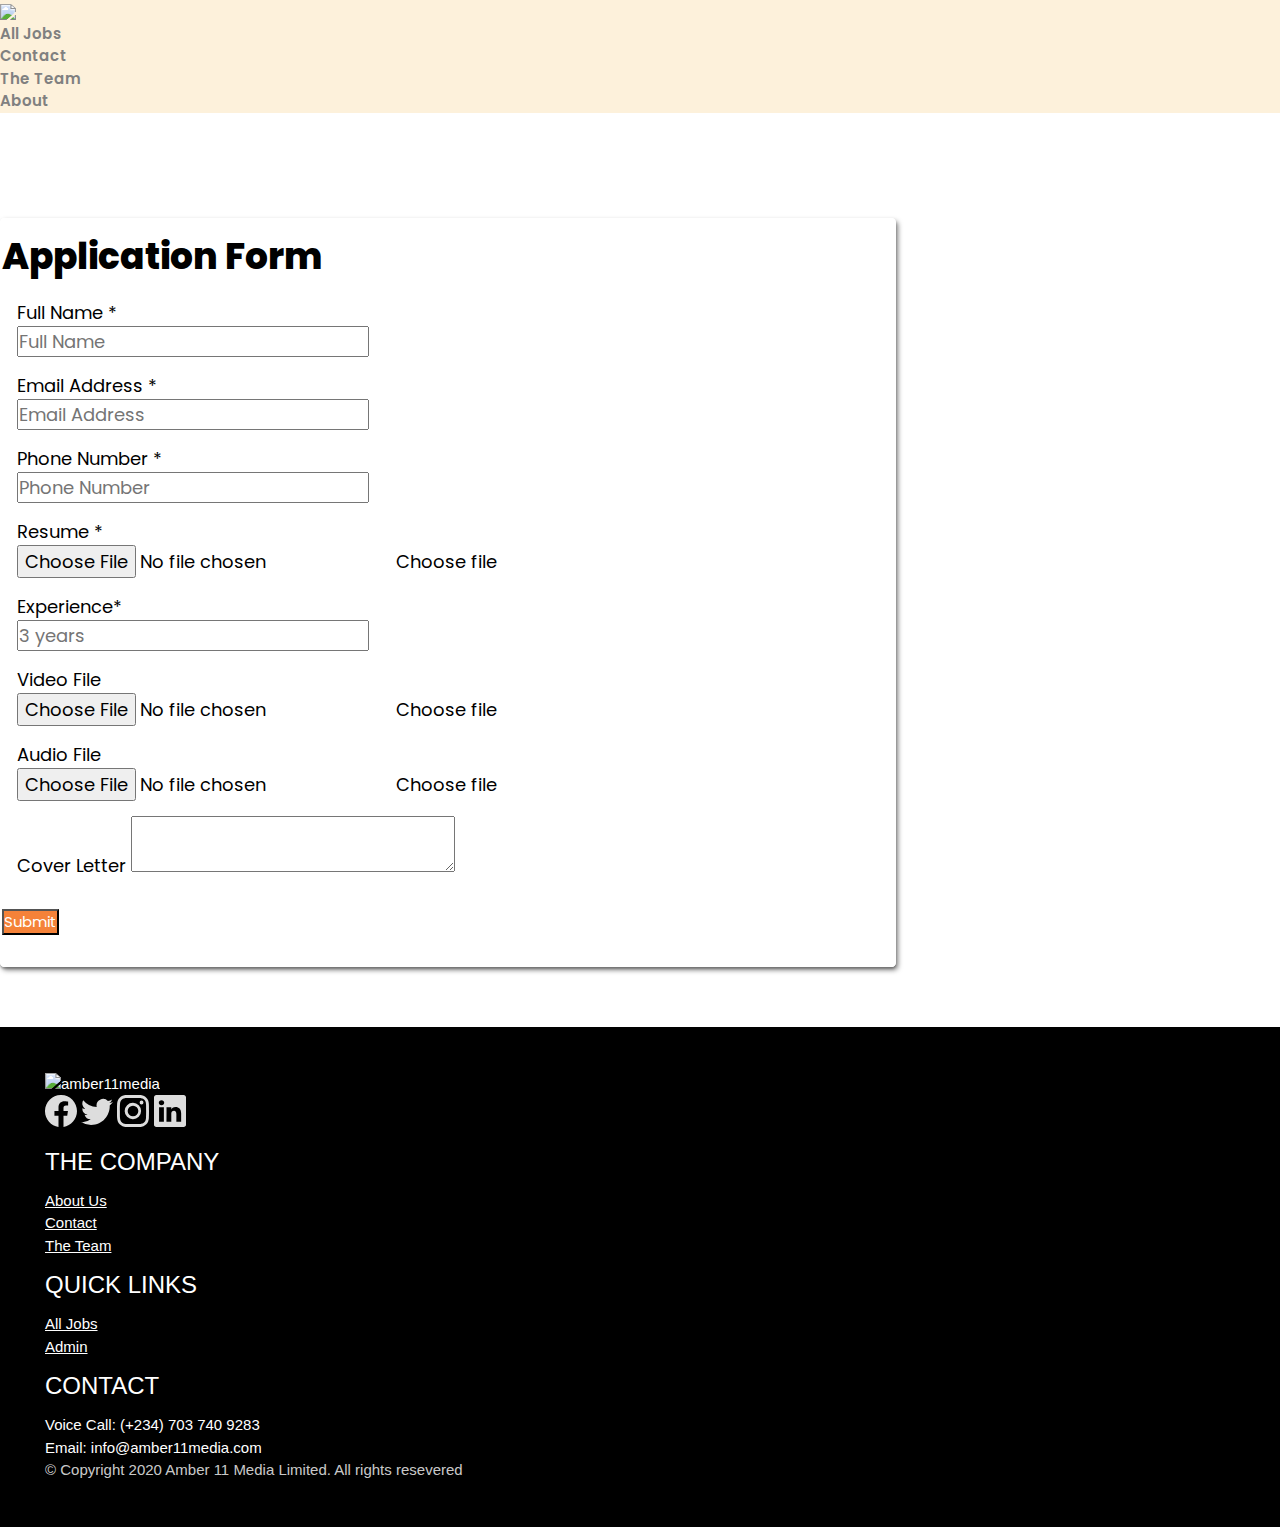
==== apply.html @ 1d9342f6 "first comit" ====
<!DOCTYPE html>
<html lang="en">
<head>
  <meta charset="UTF-8">
  <meta name="viewport" content="width=device-width, initial-scale=1.0">
  <link rel="stylesheet" href="https://cdn.jsdelivr.net/npm/bootstrap@4.6.0/dist/css/bootstrap.min.css" integrity="sha384-B0vP5xmATw1+K9KRQjQERJvTumQW0nPEzvF6L/Z6nronJ3oUOFUFpCjEUQouq2+l" crossorigin="anonymous">
  <link rel="preconnect" href="https://fonts.gstatic.com">
  <link href="https://fonts.googleapis.com/css2?family=Poppins:wght@200;300;400;500;600;700;800;900&display=swap" rel="stylesheet"> 
  <link rel="stylesheet" href="https://www.w3schools.com/w3css/4/w3.css">
  <link rel="stylesheet" href="./scss/styles.css">

  <title>Amber Career List Copy</title>
</head>
<body>
  <!--Navigation-->
  <nav class="navbar navbar-expand-lg fixed-top pl-lg-5 pl-md-5 navbar-light">
    <div class="container">
    <a class="navbar-brand" href="./index.html"><img src="https://www.amber11media.com/uploads/logo-100.jpg"></a>
    <button class="navbar-toggler" type="button" data-toggle="collapse" data-target="#navbarSupportedContent" aria-controls="navbarSupportedContent" aria-expanded="false" aria-label="Toggle navigation">
      <span class="navbar-toggler-icon"></span>
    </button>
    <div class="collapse navbar-collapse justify-content-end pl-lg-5" id="navbarSupportedContent">
      <ul class="nav">
        <li class="nav-item ">
          <a class="nav-link" href="./index.html">All Jobs</a>
        </li>
        <li class="nav-item">
          <a class="nav-link" href="#">Contact</a>
        </li>
        <li class="nav-item">
          <a class="nav-link" href="#">The Team</a>
        </li>
        <li class="nav-item">
          <a class="nav-link" href="#">About</a>
        </li>
      </ul>
    </div>
  </div>
  </nav>

  <!--Application Form-->
  <div class="card apply-card mx-auto px-lg-5 py-lg-4 px-md-4  py-md-4 px-sm-0 py-sm-3">

    <div class="applycard-main">
      <h1 class="applycard-title">Application Form</h1>
      <div class="applycard-form ">
          <form>
              <div class="form-row">
              <div class=" form-group col-md-5 col-sm-12">
              <label for="fname">Full Name <span class="text-danger">*</span></label><br>
              <input type="text" class="form-control" placeholder="Full Name">
                        </div>
            <div class=" form-group col-md-5 col-sm-12">
                <label for="email">Email Address <span class="text-danger">*</span></label><br>
                <input type="email" class="form-control" placeholder="Email Address">
                          </div>
              <div class=" form-group col-md-5 col-sm-12" >
                <label for="phone">Phone Number <span class="text-danger">*</span></label><br>
                <input type="number" class="form-control" placeholder="Phone Number">
                          </div>
              <div class="form-group col-md-5 col-sm-12">
                <label for="resume">Resume <span class="text-danger">*</span></label><br>
                    <div class="custom-file">
                <input type="file" class="custom-file-input" id="validatedCustomFile" required>
                <label class="custom-file-label" for="validatedCustomFile">Choose file</label></div>
              </div>
            <div class=" form-group col-md-5 col-sm-12">
                <label for="experience">Experience<span class="text-danger">*</span></label><br>
                <input type="text" class="form-control" placeholder="3 years">
           </div>
           
          <div class="form-group col-md-5 col-sm-12">
            <label for="video">Video File</label><br>
                <div class="custom-file">
            <input type="file" class="custom-file-input" id="validatedCustomFile" required>
            <label class="custom-file-label" for="validatedCustomFile">Choose file</label></div>
          </div>
          <div class="form-group col-md-5 col-sm-12">
            <label for="audio">Audio File</label><br>
                <div class="custom-file">
            <input type="file" class="custom-file-input" id="validatedCustomFile" required>
            <label class="custom-file-label" for="validatedCustomFile">Choose file</label></div>
          </div>
          <div class=" form-group col-md-5 col-sm-12">
            <label for="validationTextarea">Cover Letter</label>
            <textarea class="form-control" id="validationTextarea"></textarea>    
           </div>
        </div>
           <div class="text-center mr-lg-4 btn-apply">
               <input class=" btn  px-5 py-2 " type="submit" placeholder="Submit">
           </div>
          </form>
      </div>
      </div>
      </div>





<!--Footer-->
<footer class=" footer">
    <div class="container">
      <div class="row">
        <div class="col-lg-3 col-md-4 col-sm-12  text-center py-3">
          <img src="https://www.amber11media.com/uploads/logo-195.jpg" alt="amber11media"> 
          <div class="fonts mt-3 pl-lg-3 text-center">
            <svg xmlns="http://www.w3.org/2000/svg" width="32" height="32" fill="currentColor" class="bi bi-facebook" viewBox="0 0 16 16">
  <path d="M16 8.049c0-4.446-3.582-8.05-8-8.05C3.58 0-.002 3.603-.002 8.05c0 4.017 2.926 7.347 6.75 7.951v-5.625h-2.03V8.05H6.75V6.275c0-2.017 1.195-3.131 3.022-3.131.876 0 1.791.157 1.791.157v1.98h-1.009c-.993 0-1.303.621-1.303 1.258v1.51h2.218l-.354 2.326H9.25V16c3.824-.604 6.75-3.934 6.75-7.951z"></path>
  </svg>
     <svg xmlns="http://www.w3.org/2000/svg" width="32" height="32" fill="currentColor" class="bi bi-twitter" viewBox="0 0 16 16">
      <path d="M5.026 15c6.038 0 9.341-5.003 9.341-9.334 0-.14 0-.282-.006-.422A6.685 6.685 0 0 0 16 3.542a6.658 6.658 0 0 1-1.889.518 3.301 3.301 0 0 0 1.447-1.817 6.533 6.533 0 0 1-2.087.793A3.286 3.286 0 0 0 7.875 6.03a9.325 9.325 0 0 1-6.767-3.429 3.289 3.289 0 0 0 1.018 4.382A3.323 3.323 0 0 1 .64 6.575v.045a3.288 3.288 0 0 0 2.632 3.218 3.203 3.203 0 0 1-.865.115 3.23 3.23 0 0 1-.614-.057 3.283 3.283 0 0 0 3.067 2.277A6.588 6.588 0 0 1 .78 13.58a6.32 6.32 0 0 1-.78-.045A9.344 9.344 0 0 0 5.026 15z"></path>
    </svg>
    <svg xmlns="http://www.w3.org/2000/svg" width="32" height="32" fill="currentColor" class="bi bi-instagram" viewBox="0 0 16 16">
      <path d="M8 0C5.829 0 5.556.01 4.703.048 3.85.088 3.269.222 2.76.42a3.917 3.917 0 0 0-1.417.923A3.927 3.927 0 0 0 .42 2.76C.222 3.268.087 3.85.048 4.7.01 5.555 0 5.827 0 8.001c0 2.172.01 2.444.048 3.297.04.852.174 1.433.372 1.942.205.526.478.972.923 1.417.444.445.89.719 1.416.923.51.198 1.09.333 1.942.372C5.555 15.99 5.827 16 8 16s2.444-.01 3.298-.048c.851-.04 1.434-.174 1.943-.372a3.916 3.916 0 0 0 1.416-.923c.445-.445.718-.891.923-1.417.197-.509.332-1.09.372-1.942C15.99 10.445 16 10.173 16 8s-.01-2.445-.048-3.299c-.04-.851-.175-1.433-.372-1.941a3.926 3.926 0 0 0-.923-1.417A3.911 3.911 0 0 0 13.24.42c-.51-.198-1.092-.333-1.943-.372C10.443.01 10.172 0 7.998 0h.003zm-.717 1.442h.718c2.136 0 2.389.007 3.232.046.78.035 1.204.166 1.486.275.373.145.64.319.92.599.28.28.453.546.598.92.11.281.24.705.275 1.485.039.843.047 1.096.047 3.231s-.008 2.389-.047 3.232c-.035.78-.166 1.203-.275 1.485a2.47 2.47 0 0 1-.599.919c-.28.28-.546.453-.92.598-.28.11-.704.24-1.485.276-.843.038-1.096.047-3.232.047s-2.39-.009-3.233-.047c-.78-.036-1.203-.166-1.485-.276a2.478 2.478 0 0 1-.92-.598 2.48 2.48 0 0 1-.6-.92c-.109-.281-.24-.705-.275-1.485-.038-.843-.046-1.096-.046-3.233 0-2.136.008-2.388.046-3.231.036-.78.166-1.204.276-1.486.145-.373.319-.64.599-.92.28-.28.546-.453.92-.598.282-.11.705-.24 1.485-.276.738-.034 1.024-.044 2.515-.045v.002zm4.988 1.328a.96.96 0 1 0 0 1.92.96.96 0 0 0 0-1.92zm-4.27 1.122a4.109 4.109 0 1 0 0 8.217 4.109 4.109 0 0 0 0-8.217zm0 1.441a2.667 2.667 0 1 1 0 5.334 2.667 2.667 0 0 1 0-5.334z"></path>
    </svg>
    <svg xmlns="http://www.w3.org/2000/svg" width="32" height="32" fill="currentColor" class="bi bi-linkedin" viewBox="0 0 16 16">
      <path d="M0 1.146C0 .513.526 0 1.175 0h13.65C15.474 0 16 .513 16 1.146v13.708c0 .633-.526 1.146-1.175 1.146H1.175C.526 16 0 15.487 0 14.854V1.146zm4.943 12.248V6.169H2.542v7.225h2.401zm-1.2-8.212c.837 0 1.358-.554 1.358-1.248-.015-.709-.52-1.248-1.342-1.248-.822 0-1.359.54-1.359 1.248 0 .694.521 1.248 1.327 1.248h.016zm4.908 8.212V9.359c0-.216.016-.432.08-.586.173-.431.568-.878 1.232-.878.869 0 1.216.662 1.216 1.634v3.865h2.401V9.25c0-2.22-1.184-3.252-2.764-3.252-1.274 0-1.845.7-2.165 1.193v.025h-.016a5.54 5.54 0 0 1 .016-.025V6.169h-2.4c.03.678 0 7.225 0 7.225h2.4z"></path>
    </svg>
  </div>
        </div>
  
        <div class="col-lg-3 col-md-4 col-sm-6 text-center py-3">
          <h3>THE COMPANY</h3> 
          <ul class="d-flex">
            <li>
              <a href="#"> About Us </a>
            </li>
            <li>
              <a href="#"> Contact </a>
            </li>
            <li>
              <a href="#"> The Team </a>
            </li>
          </ul>
        </div>
  
        <div class="col-lg-3 col-md-4 col-sm-6 text-center py-3">
          <h3> QUICK LINKS</h3> 
          <ul class="d-flex">
            <li>
              <a href="#"> All Jobs  </a>
            </li>
            <li>
              <a href="#"> Admin </a>
            </li>
          </ul> </div>
  
        <div class="col-lg-3 col-md-12 col-sm-12 py-3 text-center"> 
          <h3>CONTACT</h3>
          <p>Voice Call: (+234) 703 740 9283</p>
          <p>Email: info@amber11media.com</p>
        </div>
      </div>
    </div>
    <div class="copyright">
      <p class="text-center mt-5 copyright" style="color: rgba(255, 255, 255, 0.8)">
        © Copyright 2020 Amber 11 Media Limited. All rights resevered
      </p>
    </div>
  </footer>

  <script src="https://code.jquery.com/jquery-3.5.1.slim.min.js" integrity="sha384-DfXdz2htPH0lsSSs5nCTpuj/zy4C+OGpamoFVy38MVBnE+IbbVYUew+OrCXaRkfj" crossorigin="anonymous"></script>
<script src="https://cdn.jsdelivr.net/npm/bootstrap@4.6.0/dist/js/bootstrap.bundle.min.js" integrity="sha384-Piv4xVNRyMGpqkS2by6br4gNJ7DXjqk09RmUpJ8jgGtD7zP9yug3goQfGII0yAns" crossorigin="anonymous"></script>
</body>
</html>
---- scss/styles.css ----
.navbar {
  background: #FDF1DB;
}

.navbar .container {
  margin: 0;
  padding: 0;
}

.navbar .navbar-toggler {
  border: none;
  line-height: 1.5;
}

.navbar .nav-item.active a {
  color: #f58239;
}

.navbar .nav-link {
  text-decoration: none;
  color: gray;
  font-weight: 600;
  font-size: 1rem;
  padding-right: 1.7rem;
  font-family: "Poppins", sans-serif;
}

.navbar .nav-link:hover {
  color: #f58239;
}

@media screen and (max-width: 768px) {
  .nav {
    flex-direction: column;
    align-items: center;
  }
  .nav-link {
    margin: .8rem 0;
  }
}

.main-container {
  min-height: 70vh;
  background: url(https://images.unsplash.com/photo-1472289065668-ce650ac443d2?ixlib=rb-1.2.1&ixid=MXwxMjA3fDB8MHxwaG90by1wYWdlfHx8fGVufDB8fHw%3D&auto=format&fit=crop&w=1500&q=80);
  background-repeat: no-repeat;
  background-size: cover;
  margin-top: 4.3em;
}

.main-container .main-inner {
  display: flex;
  flex-direction: column;
  align-items: center;
  justify-content: center;
  min-height: 70vh;
}

.main-container .dark-overlay {
  background-color: rgba(0, 0, 0, 0.2);
  position: absolute;
  top: 0;
  left: 0;
  width: 100%;
  min-height: 70vh;
  margin-top: 4.3em;
}

.main-container .main-header {
  font-family: "Poppins", sans-serif;
  font-weight: 800;
  font-size: 5rem;
  margin-bottom: 1.5rem;
}

.main-container #jobSearch {
  width: 26em;
  padding: .8em;
  border-radius: .2rem;
  border: white solid 1px;
}

.main-container .btn {
  font-family: "Poppins", sans-serif;
  font-weight: 700;
  background-color: #e7600c;
  margin-left: 1.5rem;
  padding: 0 4rem;
  border-radius: .2rem;
}

@media screen and (max-width: 1024.98px) {
  .main-container {
    min-height: 40vh;
  }
  .main-container .main-inner {
    min-height: 40vh;
  }
  .main-container .dark-overlay {
    min-height: 40vh;
  }
  .main-container .main-header {
    font-size: 4.3rem;
    font-weight: 700;
  }
  .main-container #jobSearch {
    width: 22em;
    padding: .7em;
    border-radius: .2rem;
    border: white solid 1px;
  }
  .main-container .btn {
    font-family: "Poppins", sans-serif;
    font-weight: 600;
    background-color: #e7600c;
    margin-left: 1.5rem;
    padding: 0 3rem;
    border-radius: .2rem;
  }
}

@media screen and (max-width: 576.98px) {
  .main-container {
    min-height: 70vh;
  }
  .main-container .main-inner {
    min-height: 70vh;
  }
  .main-container .dark-overlay {
    min-height: 70vh;
  }
  .main-container .main-header {
    font-size: 3.5rem;
    font-weight: 700;
    line-height: 1.2;
  }
  .main-container #jobSearch {
    width: 22em;
    padding: .6em;
    border-radius: .2rem;
    border: white solid 1px;
  }
  .main-container .btn {
    font-family: "Poppins", sans-serif;
    font-weight: 600;
    background-color: #e7600c;
    margin-top: 1.5rem;
    margin-left: 0;
    padding: .6rem;
    width: 22em;
    border-radius: .2rem;
  }
}

@media screen and (max-width: 480.98px) {
  .main-container {
    min-height: 70vh;
  }
  .main-container .main-inner {
    min-height: 70vh;
  }
  .main-container .dark-overlay {
    min-height: 70vh;
  }
  .main-container .main-header {
    font-size: 3.2rem;
    font-weight: 700;
    line-height: 1.2;
  }
  .main-container #jobSearch {
    width: 18em;
    padding: .6em;
    border-radius: .2rem;
    border: white solid 1px;
  }
  .main-container .btn {
    font-family: "Poppins", sans-serif;
    font-weight: 600;
    background-color: #e7600c;
    margin-top: 1.5rem;
    margin-left: 0;
    padding: .6rem;
    width: 18em;
    border-radius: .2rem;
  }
}

@media screen and (max-width: 290px) {
  .main-container {
    min-height: 70vh;
  }
  .main-container .main-inner {
    min-height: 70vh;
  }
  .main-container .dark-overlay {
    min-height: 70vh;
  }
  .main-container .main-header {
    font-size: 3.5rem;
    font-weight: 700;
    line-height: 1.2;
  }
  .main-container #jobSearch {
    width: 15em;
    padding: .6em;
    border-radius: .2rem;
    border: white solid 1px;
  }
  .main-container .btn {
    font-family: "Poppins", sans-serif;
    font-weight: 600;
    background-color: #e7600c;
    margin-top: 1.5rem;
    margin-left: 0;
    padding: .6rem;
    width: 15em;
    border-radius: .2rem;
  }
}

h1 {
  font-family: "Poppins", sans-serif;
  font-weight: 800;
}

.card {
  margin: 1rem;
  height: 12rem;
  width: 18rem;
  border-radius: .3rem;
  border: 2px solid white;
  box-shadow: 1px 2px 2px rgba(0, 0, 0, 0.1), 0 3px 5px rgba(0, 0, 0, 0.1);
}

.card .card-text {
  font-family: "Poppins", sans-serif;
  font-weight: 800;
}

.card .job-time {
  font-family: "Poppins", sans-serif;
  font-weight: 800;
  border-radius: .4rem;
  color: #007cba;
  background-color: rgba(0, 124, 186, 0.3);
}

.card .job-times {
  font-family: "Poppins", sans-serif;
  font-weight: 800;
  border-radius: .4rem;
  color: #f58239;
  background-color: rgba(231, 96, 12, 0.3);
}

@media screen and (max-width: 1000px) {
  .card {
    width: 20rem;
  }
}

@media screen and (max-width: 650px) {
  .card {
    width: 15rem;
  }
}

@media screen and (max-width: 290px) {
  .card {
    width: 12rem;
  }
}

.pagination .page-item {
  padding: 0 .3rem;
}

.page-item.active .page-link {
  z-index: 3;
  color: #fff;
  background-color: #007cba;
  border-color: #007cba;
}

.page-link {
  font-family: "Poppins", sans-serif;
  border-radius: .2rem;
  border-color: gray;
  font-size: .8rem;
  padding: .5rem .7rem;
  color: gray;
}

footer {
  padding: 3rem;
  background-color: black;
  color: white;
}

footer img {
  height: 100px;
  width: 170px;
  object-fit: cover;
}

footer svg {
  color: rgba(233, 233, 233, 0.95);
}

footer ul {
  flex-direction: column;
}

footer li {
  list-style: none;
}

footer li a {
  color: white;
}

.full-card {
  margin: 5rem 0 4rem 0;
  width: 80%;
  height: fit-content;
  border-radius: .3rem;
  border: 2px solid white;
  box-shadow: 1px 2px 2px rgba(0, 0, 0, 0.1), 0 3px 5px rgba(0, 0, 0, 0.1);
  font-family: "Poppins", sans-serif;
  padding: 2rem;
}

.full-card .apply-btn {
  width: 10rem;
  font-family: "Poppins", sans-serif;
  font-weight: 800;
  margin: 0 0 2rem 0;
}

.full-card .commitment {
  width: fit-content;
  padding: .4rem;
  font-family: "Poppins", sans-serif;
  font-weight: 800;
  font-size: 1.2rem;
  color: #007cba;
  background-color: rgba(0, 124, 186, 0.3);
}

.full-card .skills {
  padding: .1rem;
  font-family: "Poppins", sans-serif;
  font-size: 1.2rem;
  color: #f58239;
  background-color: rgba(231, 96, 12, 0.3);
}

@media screen and (max-width: 650px) {
  .full-card {
    margin: 5rem 0 2rem 0;
    width: 95%;
    padding: 1rem;
  }
  .full-card .skills {
    width: fit-content;
  }
}

.apply-card {
  margin: 7rem 0 4rem 0;
  width: 70%;
  height: fit-content;
  border-radius: .3rem;
  border: 2px solid white;
  box-shadow: 0 2px 2px rgba(0, 0, 0, 0.2), 2px 3px 5px rgba(0, 0, 0, 0.5);
  font-family: "Poppins", sans-serif;
}

.apply-card form .form-group {
  margin: 1rem;
  font-size: 1.2rem;
}

.apply-card form .btn-apply {
  margin: 2rem 0;
}

.apply-card form .btn-apply input {
  background-color: #f58239;
  color: white;
}

@media screen and (max-width: 650px) {
  .apply-card {
    margin: 5rem 0 2rem 0;
    width: 95%;
    padding: 1rem;
  }
}

* {
  margin: 0;
  padding: 0;
  box-sizing: border-box;
}
/*# sourceMappingURL=styles.css.map */
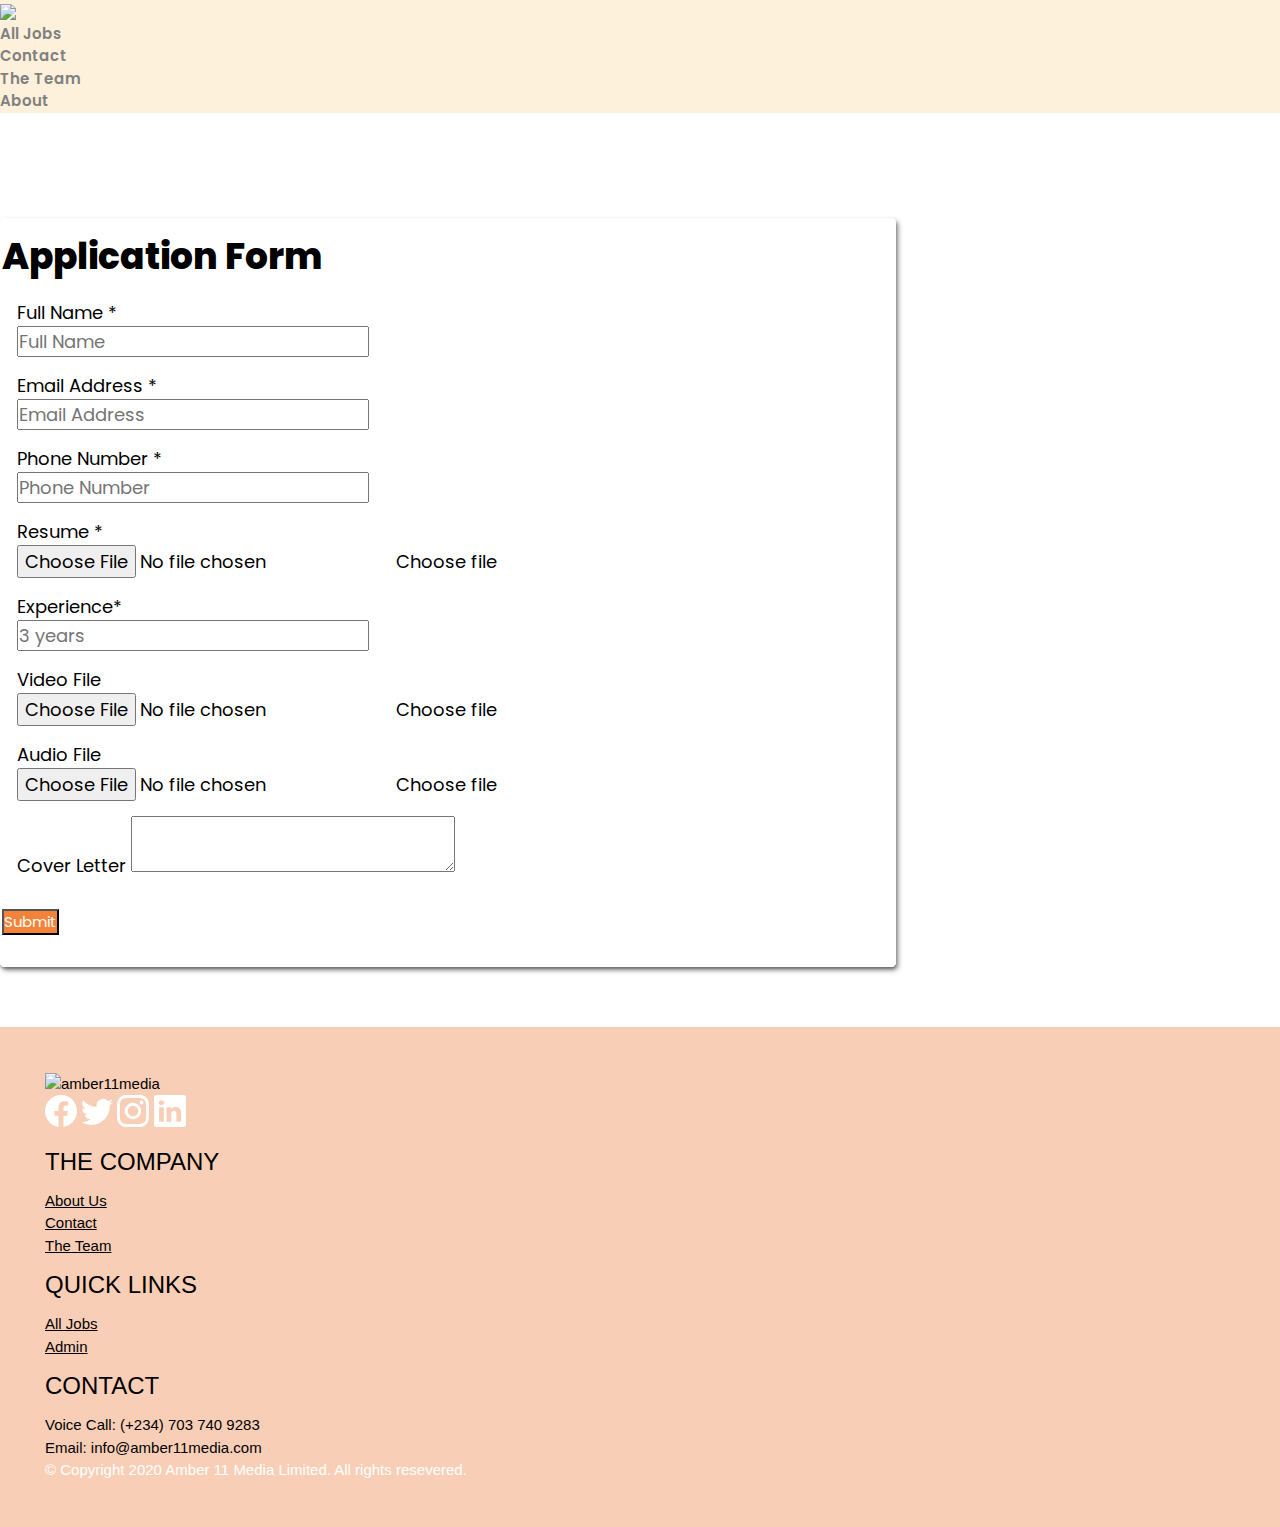
==== commit dbab88cc: "updated" ====
--- a/apply.html
+++ b/apply.html
@@ -13,7 +13,7 @@
 </head>
 <body>
   <!--Navigation-->
-  <nav class="navbar navbar-expand-lg fixed-top pl-lg-5 pl-md-5 navbar-light">
+  <nav class="navbar navbar-expand-lg fixed-top pl-lg-5 pl-md-5 navbar-light shadow p-3 mb-5 rounded">
     <div class="container">
     <a class="navbar-brand" href="./index.html"><img src="https://www.amber11media.com/uploads/logo-100.jpg"></a>
     <button class="navbar-toggler" type="button" data-toggle="collapse" data-target="#navbarSupportedContent" aria-controls="navbarSupportedContent" aria-expanded="false" aria-label="Toggle navigation">
@@ -142,7 +142,7 @@
               <a href="#"> All Jobs  </a>
             </li>
             <li>
-              <a href="#"> Admin </a>
+              <a href="./admin.html"> Admin </a>
             </li>
           </ul> </div>
   
@@ -154,8 +154,8 @@
       </div>
     </div>
     <div class="copyright">
-      <p class="text-center mt-5 copyright" style="color: rgba(255, 255, 255, 0.8)">
-        © Copyright 2020 Amber 11 Media Limited. All rights resevered
+      <p class="text-center mt-5 copyright">
+        © Copyright 2020 Amber 11 Media Limited. All rights resevered.
       </p>
     </div>
   </footer>
--- a/scss/styles.css
+++ b/scss/styles.css
@@ -292,8 +292,8 @@
 
 footer {
   padding: 3rem;
-  background-color: black;
-  color: white;
+  background-color: rgba(231, 96, 12, 0.3);
+  color: black;
 }
 
 footer img {
@@ -303,7 +303,7 @@
 }
 
 footer svg {
-  color: rgba(233, 233, 233, 0.95);
+  color: white;
 }
 
 footer ul {
@@ -315,11 +315,15 @@
 }
 
 footer li a {
+  color: black;
+}
+
+footer .copyright p {
   color: white;
 }
 
 .full-card {
-  margin: 5rem 0 4rem 0;
+  margin: 7rem 0 3rem 0;
   width: 80%;
   height: fit-content;
   border-radius: .3rem;
@@ -397,9 +401,63 @@
   }
 }
 
+.admin {
+  width: 80%;
+}
+
+.adminform {
+  margin: 8rem 0 5rem 0;
+  font-family: "Poppins", sans-serif;
+}
+
+.adminform .admininput {
+  padding: .9rem 1rem;
+  width: 30%;
+  border: 1px solid #c5cbce;
+  border-radius: .5rem;
+  margin-right: 1.5rem;
+}
+
+.adminform .adminbtn {
+  background-color: #f58239;
+  padding: .85rem 1rem;
+  width: 15%;
+  color: white;
+  font-size: 1rem;
+  font-weight: 600;
+}
+
+@media screen and (max-width: 650px) {
+  .adminform .admininput {
+    width: 90%;
+    margin-bottom: 1rem;
+    margin-right: 0;
+  }
+  .adminform .adminbtn {
+    width: 90%;
+  }
+}
+
+@media screen and (max-width: 290px) {
+  .adminform .admininput {
+    width: 90%;
+    margin-bottom: 1rem;
+    margin-right: 0;
+    font-size: .8rem;
+  }
+  .adminform .adminbtn {
+    width: 90%;
+  }
+}
+
 * {
   margin: 0;
   padding: 0;
   box-sizing: border-box;
 }
+
+.theader {
+  color: #007cba;
+  background-color: rgba(0, 124, 186, 0.3);
+}
 /*# sourceMappingURL=styles.css.map */